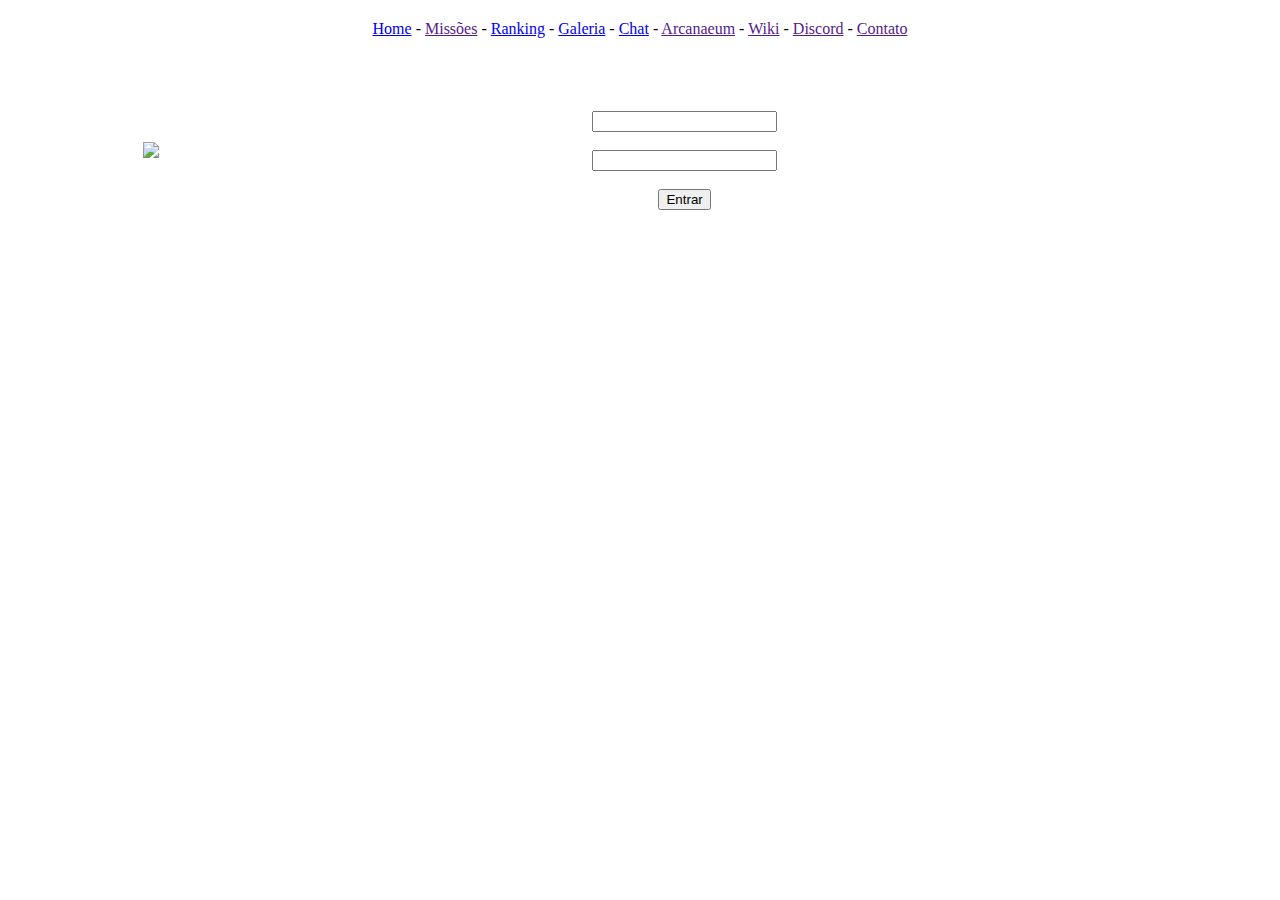
==== galeria.html @ b0828505 "Add files via upload" ====
<!DOCTYPE html>
<html lang="en">
    <head>
        <meta charset="UTF-8">
        <meta http-equiv="X-UA-Compatible" content="IE=edge">
        <meta name="viewport" content="width=device-width, initial-scale=1.0">
        <title>Vigilantes de Stendarr - Inicio</title>
    </head>
    <body background="imagens/fundo.png">
        <table border="0" width="1000" align="center">
            <tr>
                <td colspan="2" align="center" height=35>
                    <a href="index.html">Home</a> - 
                    <a href="">Missões</a> - 
                    <a href="ranking.html">Ranking</a> - 
                    <a href="galeria.html">Galeria</a> -
                    <a href="chat.html">Chat</a> -
                    <a href="">Arcanaeum</a> - 
                    <a href="">Wiki</a> - 
                    <a href="">Discord</a> - 
                    <a href="">Contato</a>
                </td>
            </tr>
            <tr>
                <td colspan="2" height=30></td>
            </tr>
            <tr>
                <td height="135"><a href="index.html"><img src="imagens/logo.png"></a></td>
                <td align="center">
                    <form>
                        <font color="white">User ID</font><br>
                        <input type="text" name=""><br>
                        <font color="white">API Token</font><br>
                        <input type="password" name=""><br><br>
                        <input type="submit" name="" value="Entrar">
                    </form>
                </td>
            </tr>
            <tr>
                <td colspan="2" height=15></td>
            </tr>
            
        </table>
    </body>
</html>
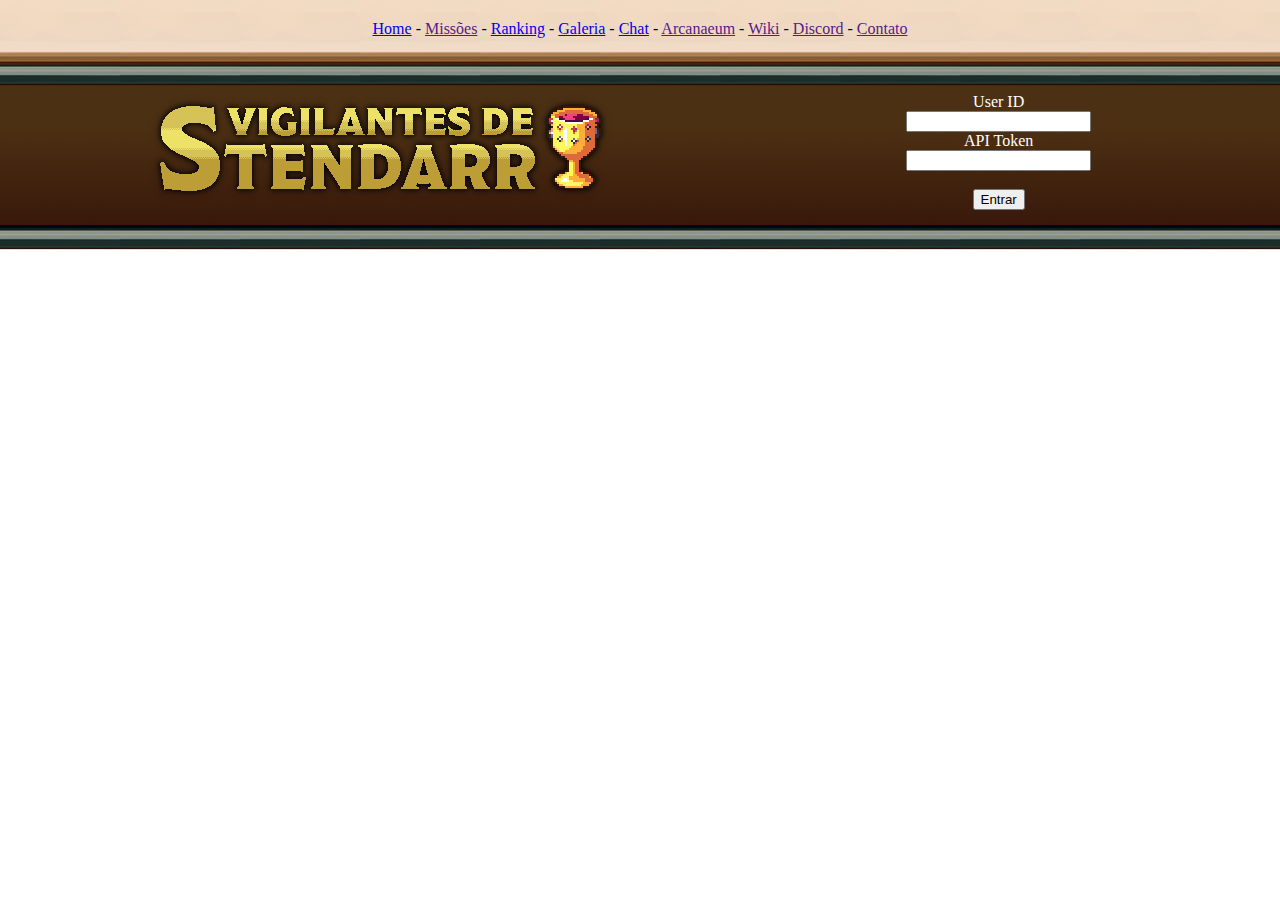
==== commit 1661fe91: "Add files via upload" ====
--- a/galeria.html
+++ b/galeria.html
@@ -4,7 +4,7 @@
         <meta charset="UTF-8">
         <meta http-equiv="X-UA-Compatible" content="IE=edge">
         <meta name="viewport" content="width=device-width, initial-scale=1.0">
-        <title>Vigilantes de Stendarr - Inicio</title>
+        <title>Galeria - Vigilantes de Stendarr</title>
     </head>
     <body background="imagens/fundo.png">
         <table border="0" width="1000" align="center">
